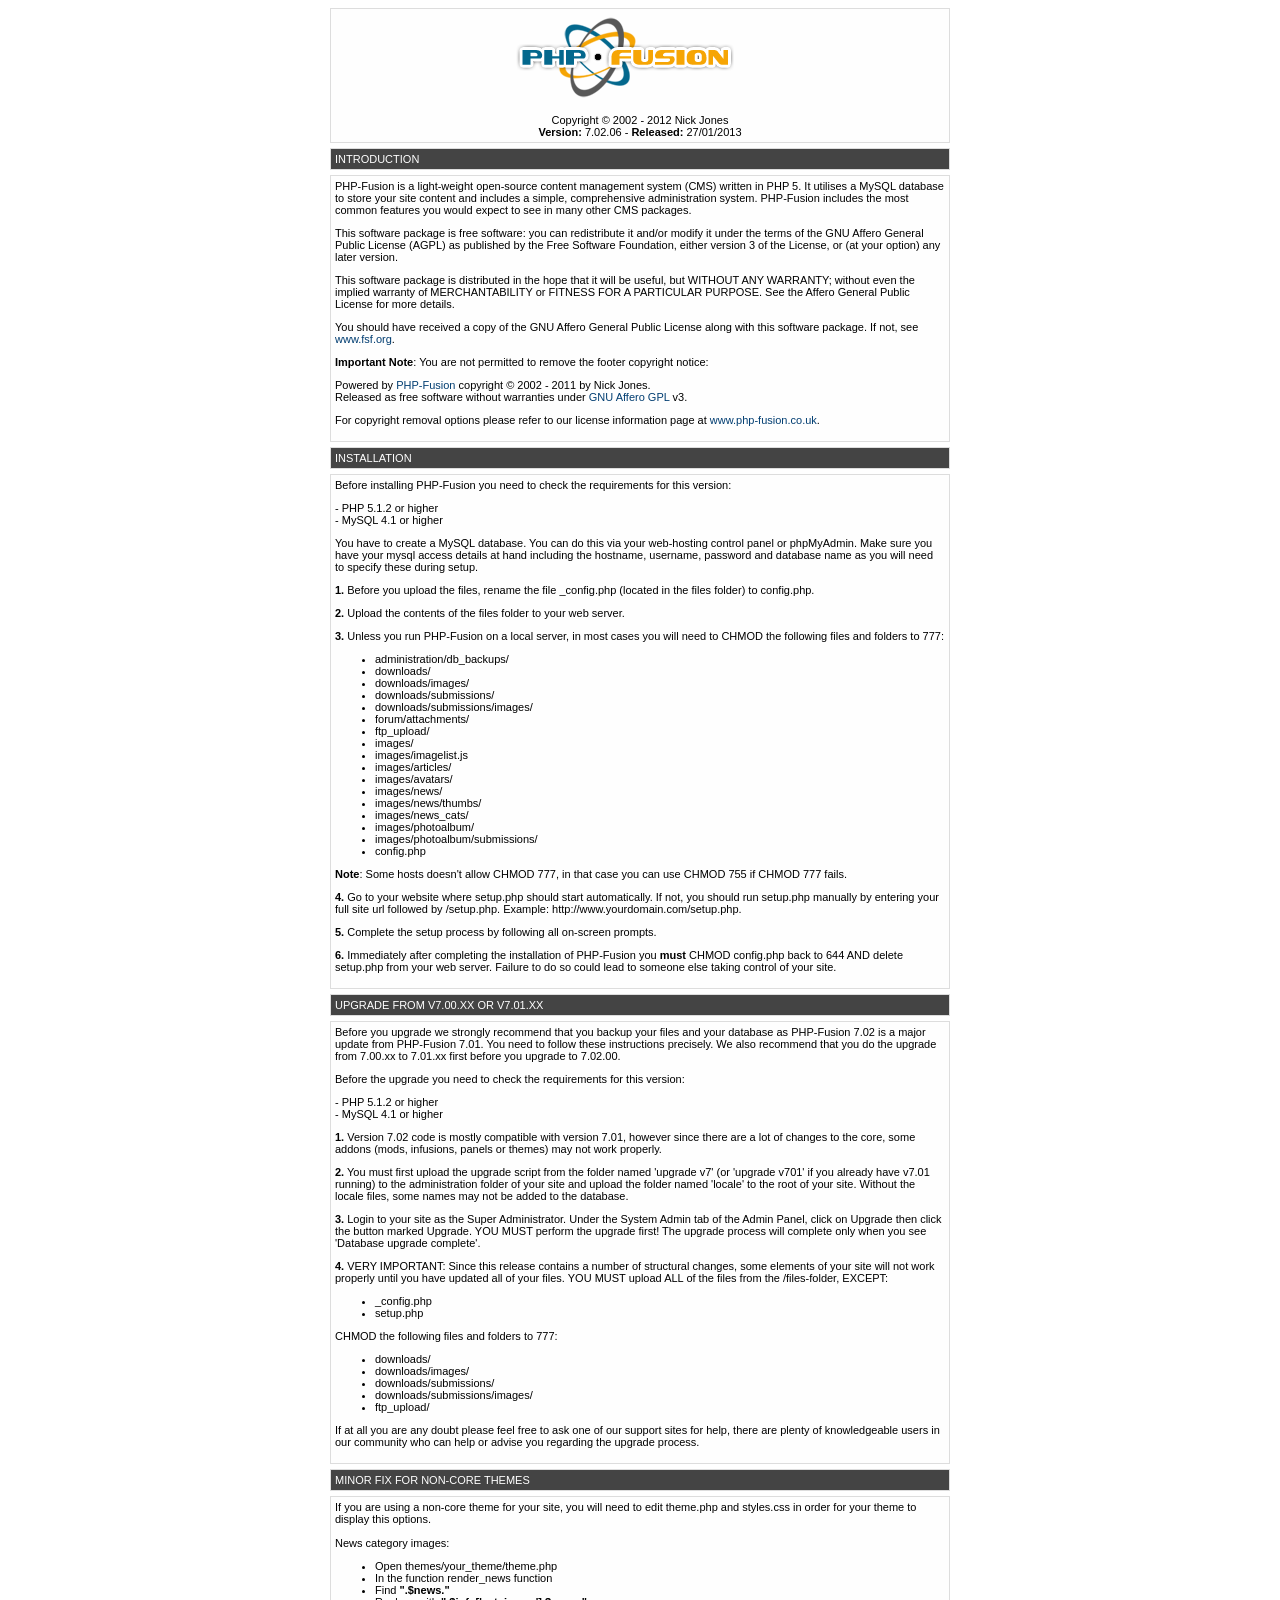
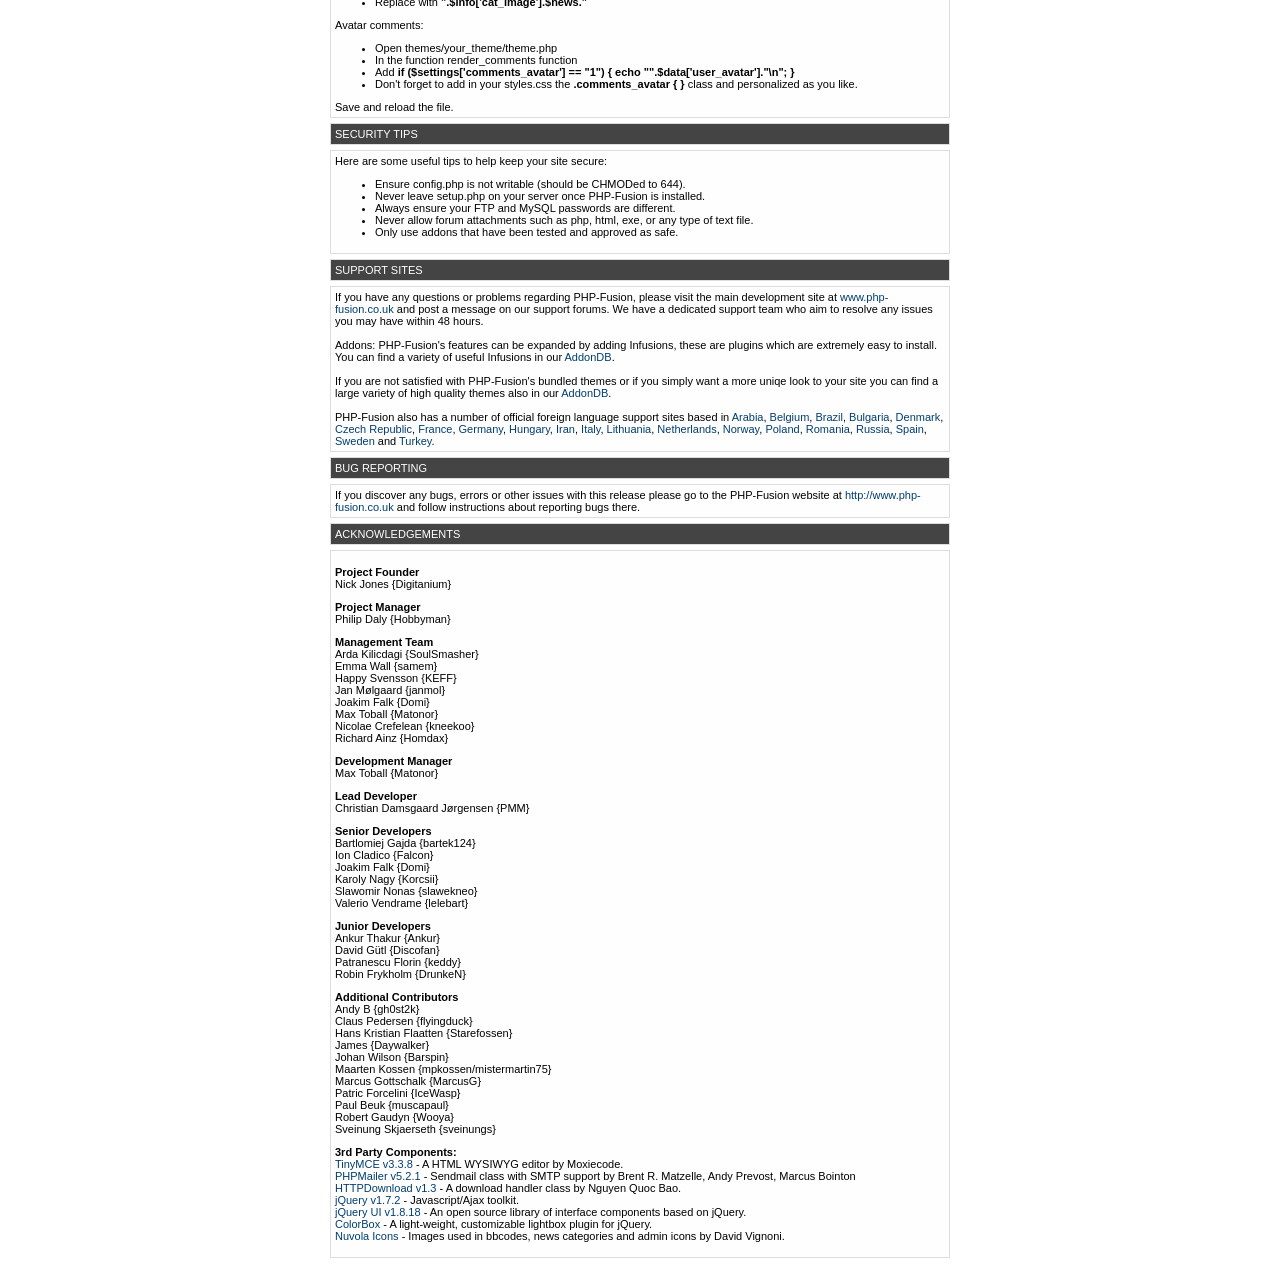
==== readme-en.html @ 648c89e9 "update" ====
<!DOCTYPE HTML PUBLIC "-//W3C//DTD HTML 4.01 Transitional//EN">
<html>
<head>
<title>PHP-Fusion Readme</title>
<meta http-equiv='Content-Type' content='text/html; charset=iso-8859-1'>
<style type='text/css'>
a { color:#003D71; text-decoration:none; }
a:hover { color:#027AC6; text-decoration:underline; }
.tbl1 {
	font-family:Verdana,Tahoma,Arial,Sans-Serif;
	font-size:11px;
	color:#000;
	background-color:#fefefe;
	border: 1px #ddd solid;
	padding:4px;
	margin-bottom: 5px;
}
.tbl2 {
	font-family:Verdana,Tahoma,Arial,Sans-Serif;
	font-size:11px;
	color:#fff;
	background-color:#444;
	border: 1px #ddd solid;
	padding:4px;
	margin-bottom: 5px;
}

.warning {
	background-color:#CC0000;
	border: 1px #ddd solid;
}

</style>
</head>
<body>

<div style='text-align:left;width:620px;margin: 0 auto;'>

<div align='center' class='tbl1'><img src='files/images/php-fusion-logo.png' alt='PHP-Fusion' title='PHP-Fusion'><br /><br />
Copyright &copy; 2002 - 2012 Nick Jones<br />
<strong>Version:</strong> 7.02.06 - <strong>Released:</strong> 27/01/2013</div>

<div class='tbl2'>INTRODUCTION</div>

<div class='tbl1'>PHP-Fusion is a
light-weight open-source content management system (CMS) written in PHP 5.
It utilises a MySQL database to store your site content and includes a simple, comprehensive
administration system. PHP-Fusion includes the most common features you would expect to see in many
other CMS packages.

<p>This software package is free software: you can redistribute it and/or modify it under the terms
of the GNU Affero General Public License (AGPL) as published by the Free Software Foundation,
either version 3 of the License, or (at your option) any later version.

<p>This software package is distributed in the hope that it will be useful, but WITHOUT ANY WARRANTY;
without even the implied warranty of MERCHANTABILITY or FITNESS FOR A PARTICULAR PURPOSE.
See the Affero General Public License for more details.

<p>You should have received a copy of the GNU Affero General Public License along with this software package. If not, see <a href='http://www.fsf.org/licensing/licenses/agpl-3.0.html'>www.fsf.org</a>.

<p><strong>Important Note</strong>: You are not permitted to remove the footer copyright notice:

<p>Powered by <a href='http://www.php-fusion.co.uk'>PHP-Fusion</a> copyright &copy;
2002 - 2011 by Nick Jones.<br />
Released as free software without warranties under <a href='http://www.fsf.org/licensing/licenses/agpl-3.0.html'>GNU Affero GPL</a> v3.

<p>For copyright removal options please refer to our license information page at
<a href='http://www.php-fusion.co.uk'>www.php-fusion.co.uk</a>.
</div>

<div class='tbl2'>INSTALLATION</div>

<div class='tbl1'>Before installing PHP-Fusion you need to check the requirements for this version:
<p>- PHP 5.1.2 or higher<br />
- MySQL 4.1 or higher
<p>You have to create a MySQL database. You can do this via your web-hosting control panel or phpMyAdmin.
Make sure you have your mysql access details at hand including the hostname, username, password and database
name as you will need to specify these during setup.

<p><strong>1.</strong> Before you upload the files, rename the file _config.php (located
in the files folder) to config.php.

<p><strong>2.</strong> Upload the contents of the files folder to your web server.

<p><strong>3.</strong> Unless you run PHP-Fusion on a local server, in most cases you
will need to CHMOD the following files and folders to 777:

<ul style='list-style-type:disc'>
<li>administration/db_backups/</li>
<li>downloads/</li>
<li>downloads/images/</li>
<li>downloads/submissions/</li>
<li>downloads/submissions/images/</li>
<li>forum/attachments/</li>
<li>ftp_upload/</li>
<li>images/</li>
<li>images/imagelist.js</li>
<li>images/articles/</li>
<li>images/avatars/</li>
<li>images/news/</li>
<li>images/news/thumbs/</li>
<li>images/news_cats/</li>
<li>images/photoalbum/</li>
<li>images/photoalbum/submissions/</li>
<li>config.php</li>
</ul>

<p><strong>Note</strong>: Some hosts doesn't allow CHMOD 777, in that case you can use CHMOD 755 if CHMOD 777 fails.

<p><strong>4.</strong> Go to your website where setup.php should start automatically. If not, you
should run setup.php manually by entering your full site url followed by
/setup.php. Example: http://www.yourdomain.com/setup.php.

<p><strong>5.</strong> Complete the setup process by following all on-screen prompts.

<p><strong>6.</strong> Immediately after completing the installation of PHP-Fusion you
<b>must</b> CHMOD config.php back to 644 AND delete setup.php from your web server.
Failure to do so could lead to someone else taking control of your site.</div>

<div class='tbl2'>UPGRADE FROM V7.00.XX OR V7.01.XX</div>

<div class='tbl1'>Before you upgrade we strongly recommend that you backup your
files and your database as PHP-Fusion 7.02 is a major update from PHP-Fusion 7.01.
You need to follow these instructions precisely.
We also recommend that you do the upgrade from 7.00.xx to 7.01.xx first before you upgrade to 7.02.00.

<p>Before the upgrade you need to check the requirements for this version:
<p>- PHP 5.1.2 or higher<br />
- MySQL 4.1 or higher

<p><strong>1.</strong> Version 7.02 code is mostly compatible with version 7.01, however since
there are a lot of changes to the core, some addons (mods, infusions, panels or themes) may
not work properly.

<p><strong>2.</strong> You must first upload the upgrade script from the folder
named 'upgrade v7' (or 'upgrade v701' if you already have v7.01 running)
to the administration folder of your site and upload the folder named
'locale' to the root of your site. Without the locale files, some names may not be added
to the database.

<p><strong>3.</strong> Login to your site as the Super Administrator. Under the System
Admin tab of the Admin Panel, click on Upgrade then click the button marked
Upgrade. YOU MUST perform the upgrade first! The upgrade
process will complete only when you see 'Database upgrade complete'.

<p><strong>4.</strong> VERY IMPORTANT: Since this release contains a number of structural
changes, some elements of your site will not work properly until you have
updated all of your files. YOU MUST upload ALL of the files from the /files-folder, EXCEPT:

<ul style='list-style-type:disc'>
<li>_config.php</li>
<li>setup.php</li>
</ul>

CHMOD the following files and folders to 777:
<ul style='list-style-type:disc'>
<li>downloads/</li>
<li>downloads/images/</li>
<li>downloads/submissions/</li>
<li>downloads/submissions/images/</li>
<li>ftp_upload/</li>
</ul>

<p>If at all you are any doubt please feel free to ask one of our support
sites for help, there are plenty of knowledgeable users in our community
who can help or advise you regarding the upgrade process.</div>

<div class='tbl2'>MINOR FIX FOR NON-CORE THEMES</div>

<div class='tbl1'>If you are using a non-core theme for your site, you will need 
  to edit theme.php and styles.css in order for your theme to display this options.<br />
 <br /> 
News category images:
  <ul>
    <li>Open themes/your_theme/theme.php</li>
    <li>In the function render_news function</li>
    <li>Find <strong>&quot;.$news.&quot;</strong></li>
    <li>Replace with <strong>&quot;.$info['cat_image'].$news.&quot;</strong></li>
  </ul>
  
Avatar comments:
  <ul>
    <li>Open themes/your_theme/theme.php</li>
    <li>In the function render_comments function</li>
    <li>Add <strong>if ($settings['comments_avatar'] == "1") { echo "<span class='comment-avatar'>".$data['user_avatar']."</span>\n"; }</strong></li>
    <li>Don't forget to add in your styles.css the <strong>.comments_avatar { }</strong> class and personalized as you like.</li>
  </ul>
  
Save and reload the file.
</div>
<div class='tbl2'>SECURITY TIPS</div>

<div class='tbl1'>Here are some useful tips to help keep your site secure:
<ul style='list-style-type:disc'>
<li>Ensure config.php is not writable (should be CHMODed to 644).</li>
<li>Never leave setup.php on your server once PHP-Fusion is installed.</li>
<li>Always ensure your FTP and MySQL passwords are different.</li>
<li>Never allow forum attachments such as php, html, exe, or any type of text file.</li>
<li>Only use addons that have been tested and approved as safe.</li>
</ul></div>

<div class='tbl2'>SUPPORT SITES</div>

<div class='tbl1'>If you have any questions or problems regarding PHP-Fusion, please visit
the main development site at <a href='http://www.php-fusion.co.uk'>www.php-fusion.co.uk</a>
and post a message on our support forums. We have a dedicated support team who aim to
resolve any issues you may have within 48 hours.<br /><br />

  Addons:

PHP-Fusion's features can be expanded by adding Infusions, these are plugins which are extremely
easy to install. You can find a variety of useful Infusions in our
<a href='http://www.php-fusion.co.uk/infusions/addondb/'>AddonDB</a>.<br /><br />

If you are not satisfied with PHP-Fusion's bundled themes or if you simply want a more uniqe look
to your site you can find a large variety of high quality themes also in our
<a href='http://www.php-fusion.co.uk/infusions/addondb/'>AddonDB</a>.<br /><br />

PHP-Fusion also has a number of official foreign language support sites based in

<a href='http://www.phpfusion-ar.com'>Arabia</a>,
<a href='http://www.phpfusion-nederlands.info'>Belgium</a>,
<a href='http://www.phpfusionbrasil.com'>Brazil</a>,
<a href='http://php-fusion.cms-bg.org'>Bulgaria</a>,
<a href='http://www.php-fusion.dk'>Denmark</a>,
<a href='http://www.phpfusion.cz'>Czech Republic</a>,
<a href='http://www.phpfusion-fr.com'>France</a>,
<a href='http://www.phpfusion-support.de'>Germany</a>,
<a href='http://www.php-fusion.co.hu'>Hungary</a>,
<a href='http://www.fusion.alaviweb.com'>Iran</a>,
<a href='http://www.php-fusion.it'>Italy</a>,
<a href='http://www.phpfusion-lt.com'>Lithuania</a>,
<a href='http://www.phpfusion-nederlands.info'>Netherlands</a>,
<a href='http://www.phpfusion-no.com'>Norway</a>,
<a href='http://www.php-fusion.pl'>Poland</a>,
<a href='http://www.phpfusion.ro'>Romania</a>,
<a href='http://www.rusfusion.ru/'>Russia</a>,
<a href="http://php-fusion.uni.cc/">Spain</a>,
<a href='http://www.php-fusion.se'>Sweden</a> and
<a href='http://www.phpfusionturkiye.com'>Turkey</a>.</div>

<div class='tbl2'>BUG REPORTING</div>

<div class='tbl1'>If you discover any bugs, errors or other issues with this release please go to the PHP-Fusion website at <a href="http://www.php-fusion.co.uk">http://www.php-fusion.co.uk</a> and follow instructions about reporting bugs there.

</div>

<div class='tbl2'>ACKNOWLEDGEMENTS</div>

<div class='tbl1'>

<p><strong>Project Founder</strong><br />
Nick Jones {Digitanium}</p>

<p><strong>Project Manager</strong><br />
Philip Daly {Hobbyman}</p>

<p><strong>Management Team</strong><br />
Arda Kilicdagi {SoulSmasher}<br />
Emma Wall {samem}<br />
Happy Svensson {KEFF}<br />
Jan M�lgaard {janmol}<br />
Joakim Falk {Domi}<br />
Max Toball {Matonor}<br />
Nicolae Crefelean {kneekoo}<br />
Richard Ainz {Homdax}</p>

<p><strong>Development Manager</strong><br />
Max Toball {Matonor}</p>

<p><strong>Lead Developer</strong><br />
Christian Damsgaard J�rgensen {PMM}</p>

<p><strong>Senior Developers</strong><br />
Bartlomiej Gajda {bartek124}<br />
Ion Cladico {Falcon}<br />
Joakim Falk {Domi}<br />
Karoly Nagy {Korcsii}<br />
Slawomir Nonas {slawekneo}<br />
Valerio Vendrame {lelebart}</p>

<p><strong>Junior Developers</strong><br />
Ankur Thakur {Ankur}<br />
David G�tl {Discofan}<br />
Patranescu Florin {keddy}<br />
Robin Frykholm {DrunkeN}</p>

<p><strong>Additional Contributors</strong><br />
Andy B {gh0st2k}<br />
Claus Pedersen {flyingduck}<br />
Hans Kristian Flaatten {Starefossen}<br />
James {Daywalker}<br />
Johan Wilson {Barspin}<br />
Maarten Kossen {mpkossen/mistermartin75}<br />
Marcus Gottschalk {MarcusG}<br />
Patric Forcelini {IceWasp}<br />
Paul Beuk {muscapaul}<br />
Robert Gaudyn {Wooya}<br />
Sveinung Skjaerseth {sveinungs}</p>

<p><strong>3rd Party Components:</strong><br />
<a href='http://tinymce.moxiecode.com/'>TinyMCE v3.3.8</a> - A HTML WYSIWYG editor by Moxiecode.<br />
<a href='http://phpmailer.sourceforge.net/'>PHPMailer v5.2.1</a> - Sendmail class with SMTP support by Brent R. Matzelle, Andy Prevost, Marcus Bointon<br />
<a href='http://www.phpclasses.org/browse/package/2221.html'>HTTPDownload v1.3</a> - A download handler class by Nguyen Quoc Bao.<br />
<a href='http://jquery.com/'>jQuery v1.7.2</a> - Javascript/Ajax toolkit.<br />
<a href='http://jqueryui.com/'>jQuery UI v1.8.18</a> - An open source library of interface components based on jQuery.<br />
<a href='http://colorpowered.com/colorbox/'>ColorBox</a> - A light-weight, customizable lightbox plugin for jQuery.<br />
<a href='http://icon-king.com'>Nuvola Icons</a> - Images used in bbcodes, news categories and admin icons by David Vignoni.</div>

</div>

</body>
</html>
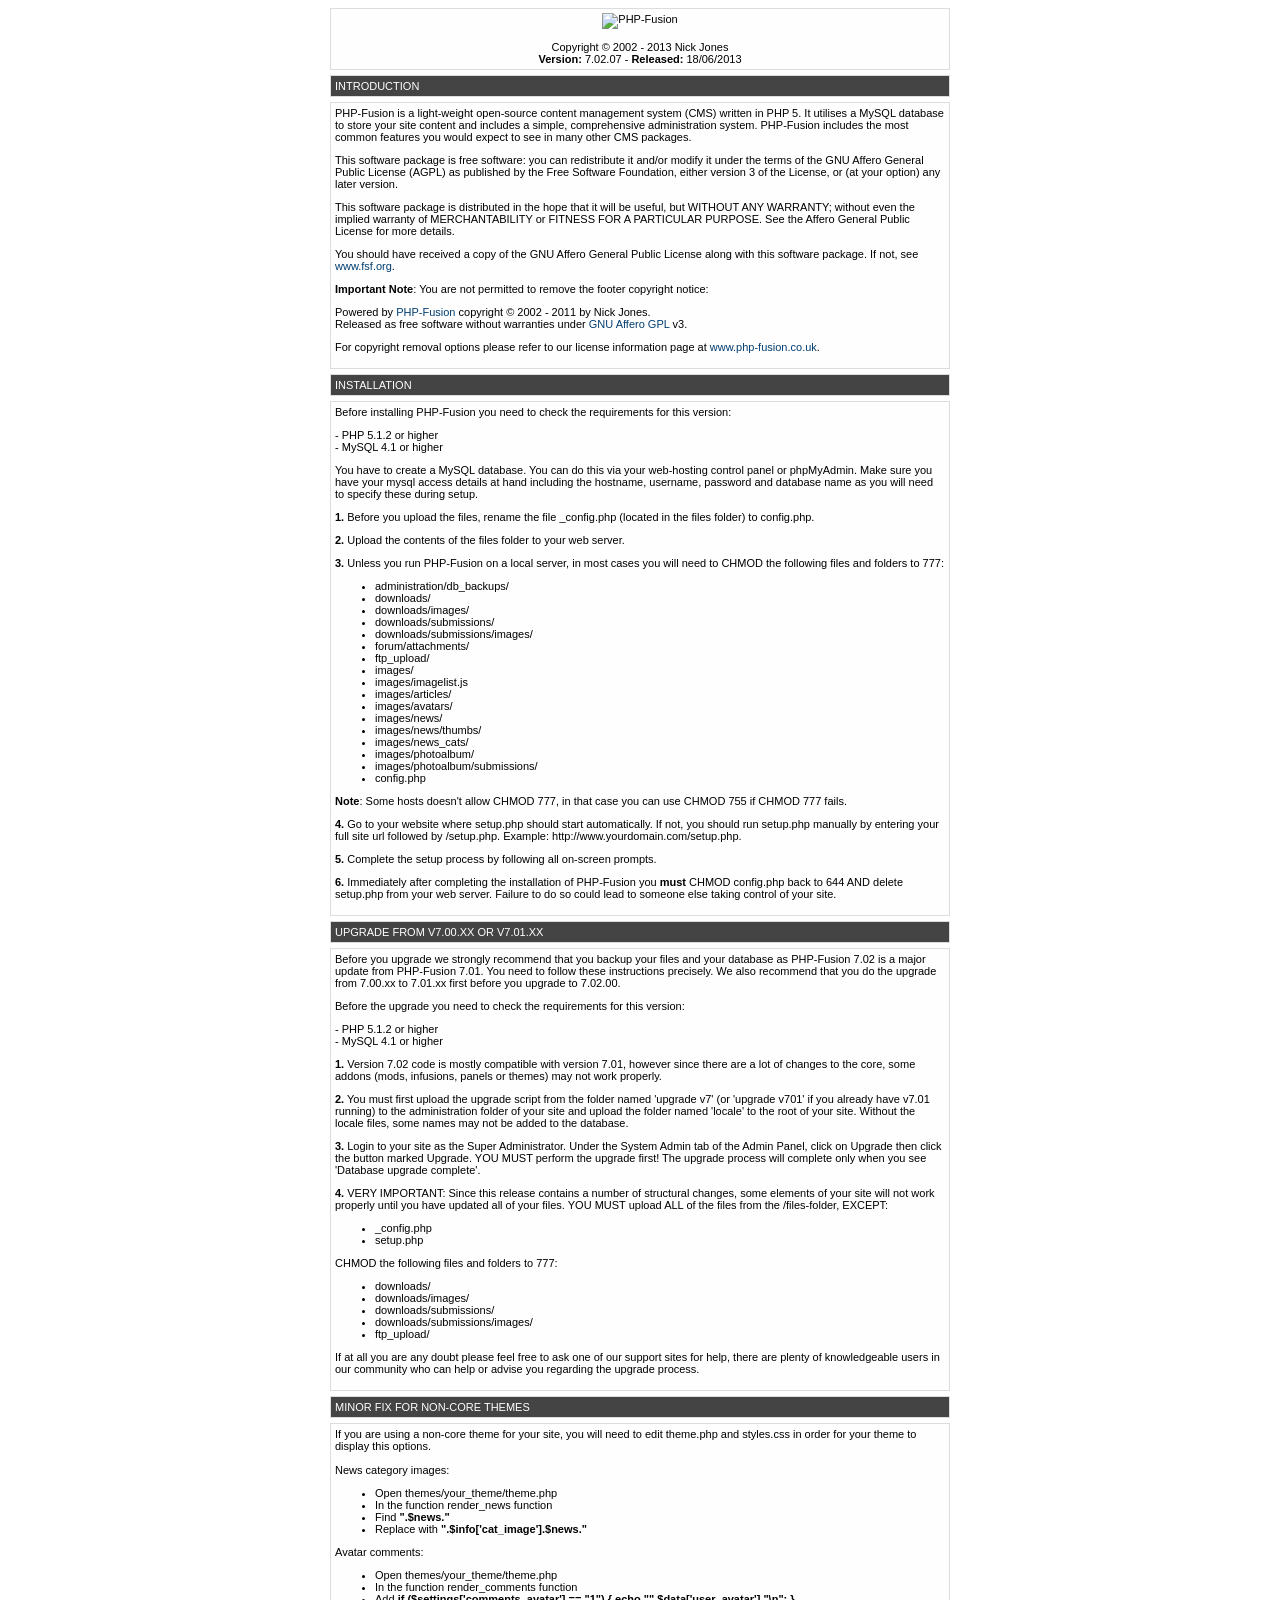
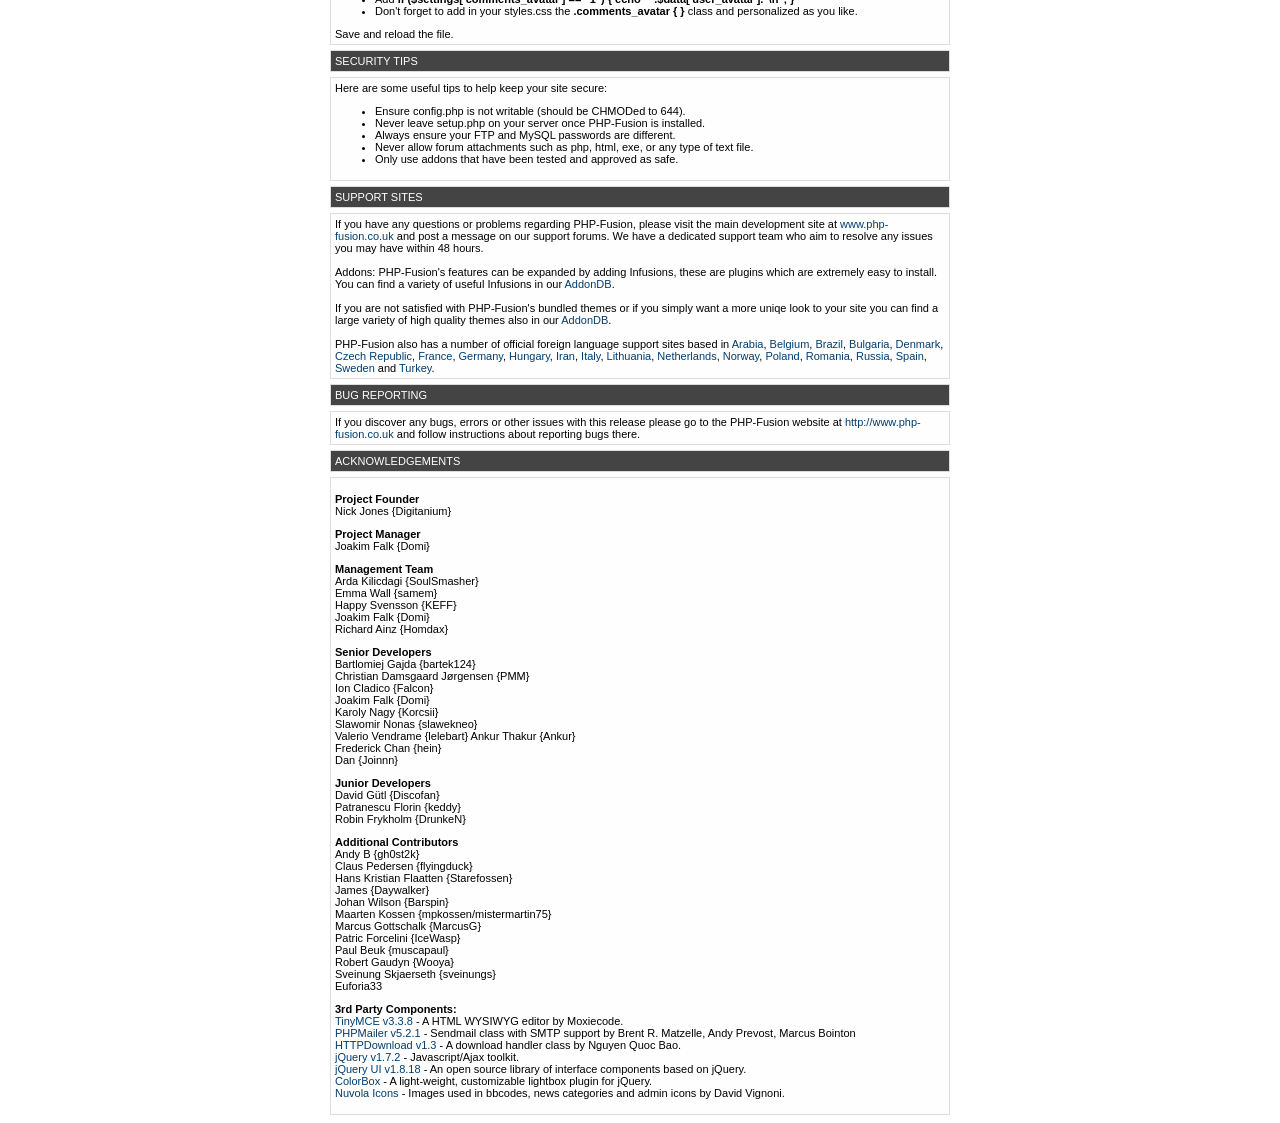
==== commit ab8f667b: "update" ====
--- a/readme-en.html
+++ b/readme-en.html
@@ -37,8 +37,8 @@
 <div style='text-align:left;width:620px;margin: 0 auto;'>
 
 <div align='center' class='tbl1'><img src='files/images/php-fusion-logo.png' alt='PHP-Fusion' title='PHP-Fusion'><br /><br />
-Copyright &copy; 2002 - 2012 Nick Jones<br />
-<strong>Version:</strong> 7.02.06 - <strong>Released:</strong> 27/01/2013</div>
+Copyright &copy; 2002 - 2013 Nick Jones<br />
+<strong>Version:</strong> 7.02.07 - <strong>Released:</strong> 18/06/2013</div>
 
 <div class='tbl2'>INTRODUCTION</div>
 
@@ -253,34 +253,30 @@
 Nick Jones {Digitanium}</p>
 
 <p><strong>Project Manager</strong><br />
-Philip Daly {Hobbyman}</p>
+Joakim Falk {Domi}</p>
 
 <p><strong>Management Team</strong><br />
 Arda Kilicdagi {SoulSmasher}<br />
 Emma Wall {samem}<br />
 Happy Svensson {KEFF}<br />
-Jan M�lgaard {janmol}<br />
 Joakim Falk {Domi}<br />
-Max Toball {Matonor}<br />
-Nicolae Crefelean {kneekoo}<br />
 Richard Ainz {Homdax}</p>
-
-<p><strong>Development Manager</strong><br />
-Max Toball {Matonor}</p>
-
-<p><strong>Lead Developer</strong><br />
-Christian Damsgaard J�rgensen {PMM}</p>
 
 <p><strong>Senior Developers</strong><br />
 Bartlomiej Gajda {bartek124}<br />
+Christian Damsgaard J�rgensen {PMM}<br />
 Ion Cladico {Falcon}<br />
 Joakim Falk {Domi}<br />
 Karoly Nagy {Korcsii}<br />
 Slawomir Nonas {slawekneo}<br />
-Valerio Vendrame {lelebart}</p>
+Valerio Vendrame {lelebart}
+Ankur Thakur {Ankur}<br />
+Frederick Chan {hein}<br />
+Dan {Joinnn}<br />
+
+</p>
 
 <p><strong>Junior Developers</strong><br />
-Ankur Thakur {Ankur}<br />
 David G�tl {Discofan}<br />
 Patranescu Florin {keddy}<br />
 Robin Frykholm {DrunkeN}</p>
@@ -296,7 +292,8 @@
 Patric Forcelini {IceWasp}<br />
 Paul Beuk {muscapaul}<br />
 Robert Gaudyn {Wooya}<br />
-Sveinung Skjaerseth {sveinungs}</p>
+Sveinung Skjaerseth {sveinungs}<br />
+Euforia33 </p>
 
 <p><strong>3rd Party Components:</strong><br />
 <a href='http://tinymce.moxiecode.com/'>TinyMCE v3.3.8</a> - A HTML WYSIWYG editor by Moxiecode.<br />
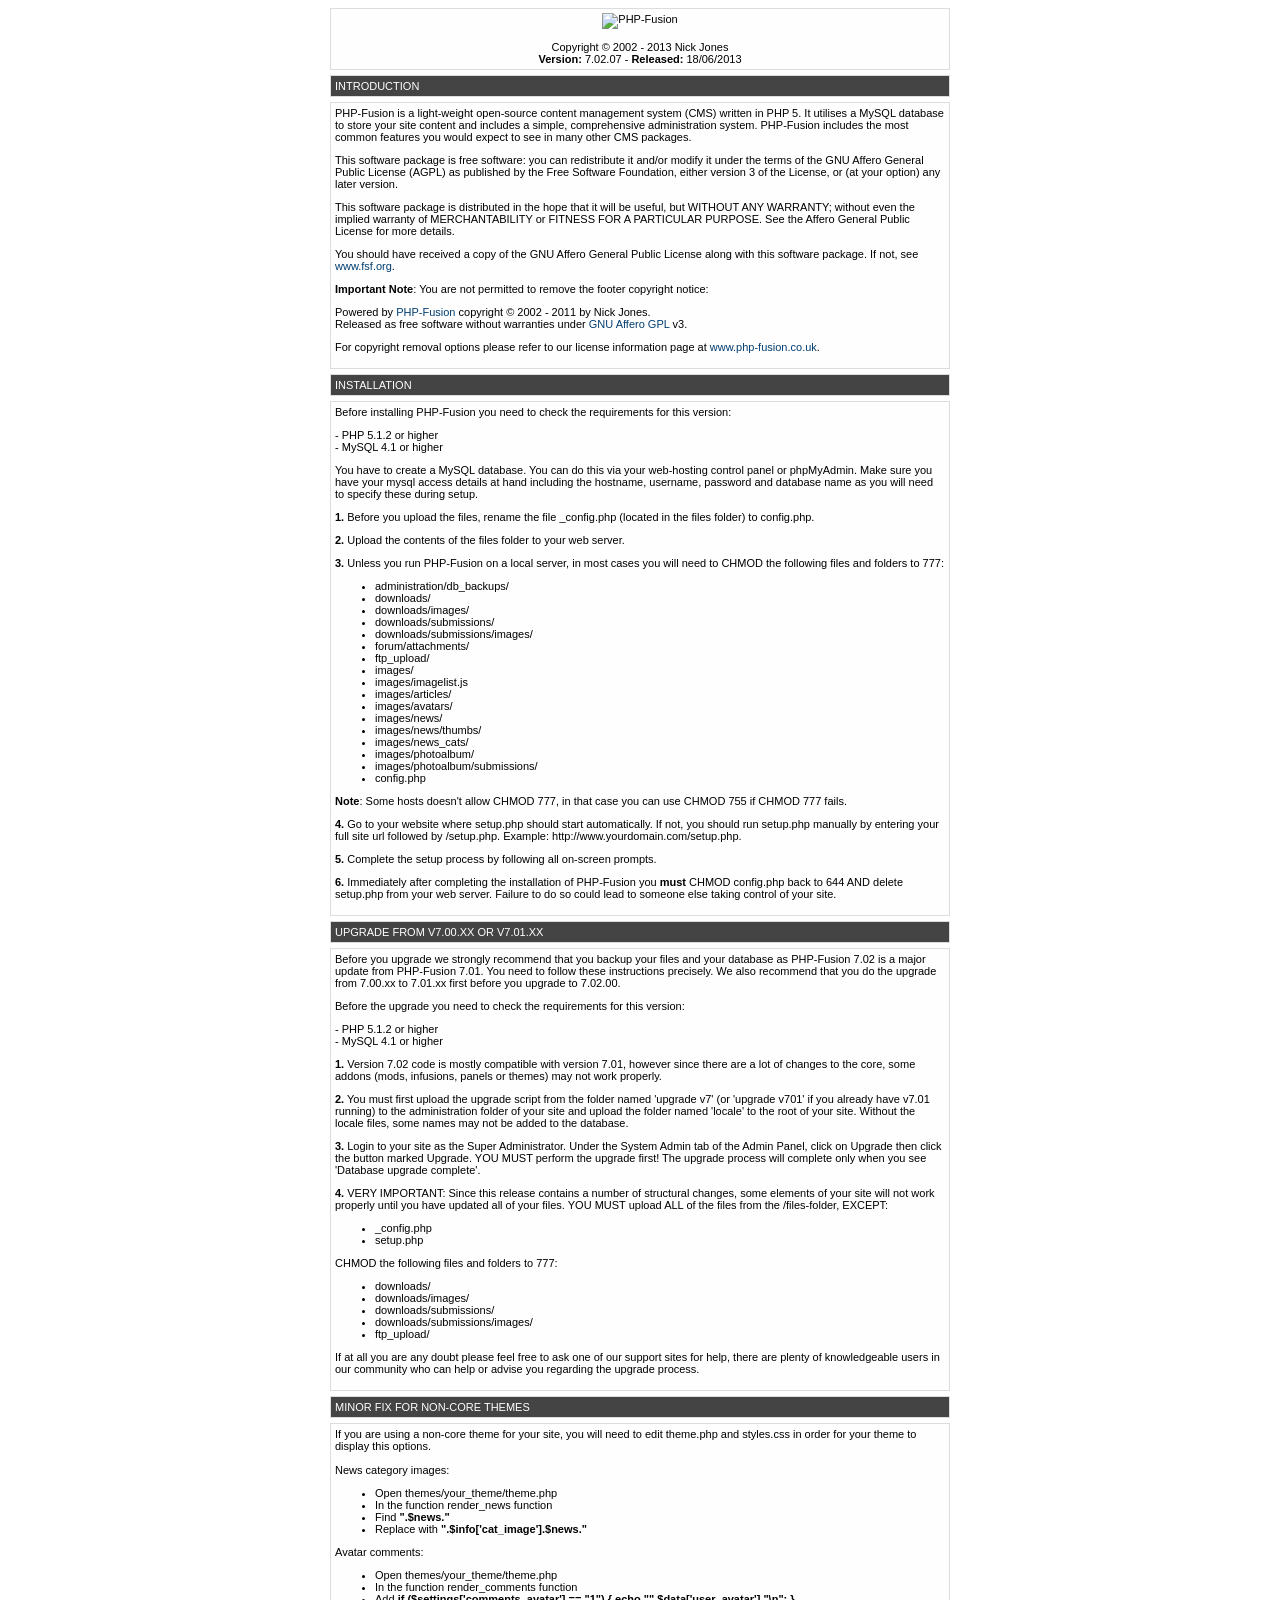
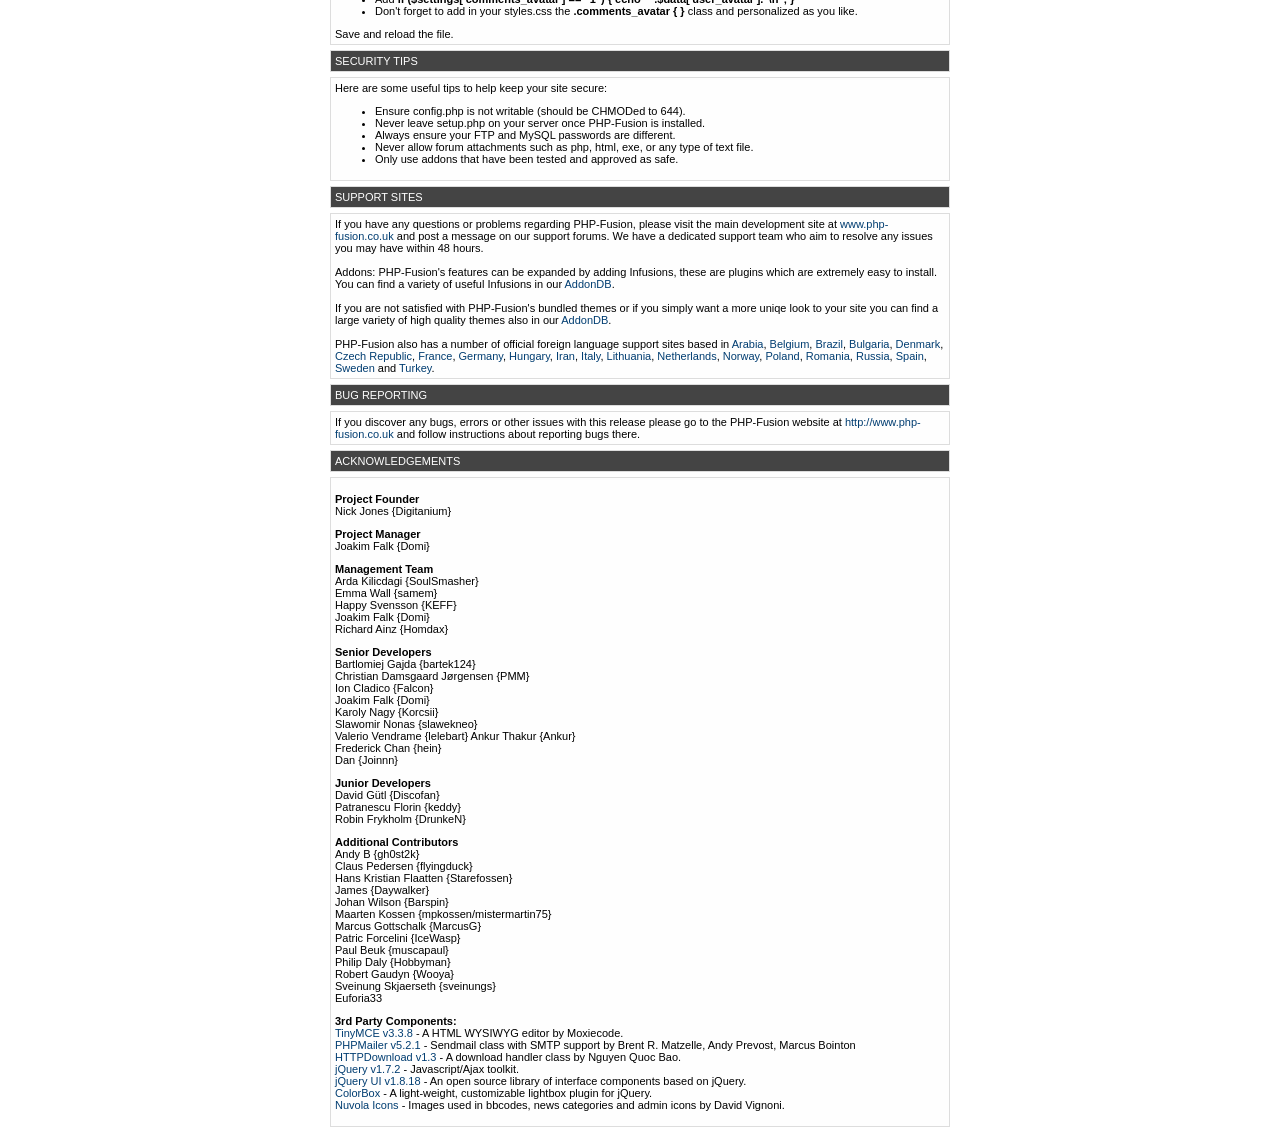
==== commit 6c99c767: "update" ====
--- a/readme-en.html
+++ b/readme-en.html
@@ -291,6 +291,7 @@
 Marcus Gottschalk {MarcusG}<br />
 Patric Forcelini {IceWasp}<br />
 Paul Beuk {muscapaul}<br />
+Philip Daly {Hobbyman}<br />
 Robert Gaudyn {Wooya}<br />
 Sveinung Skjaerseth {sveinungs}<br />
 Euforia33 </p>
